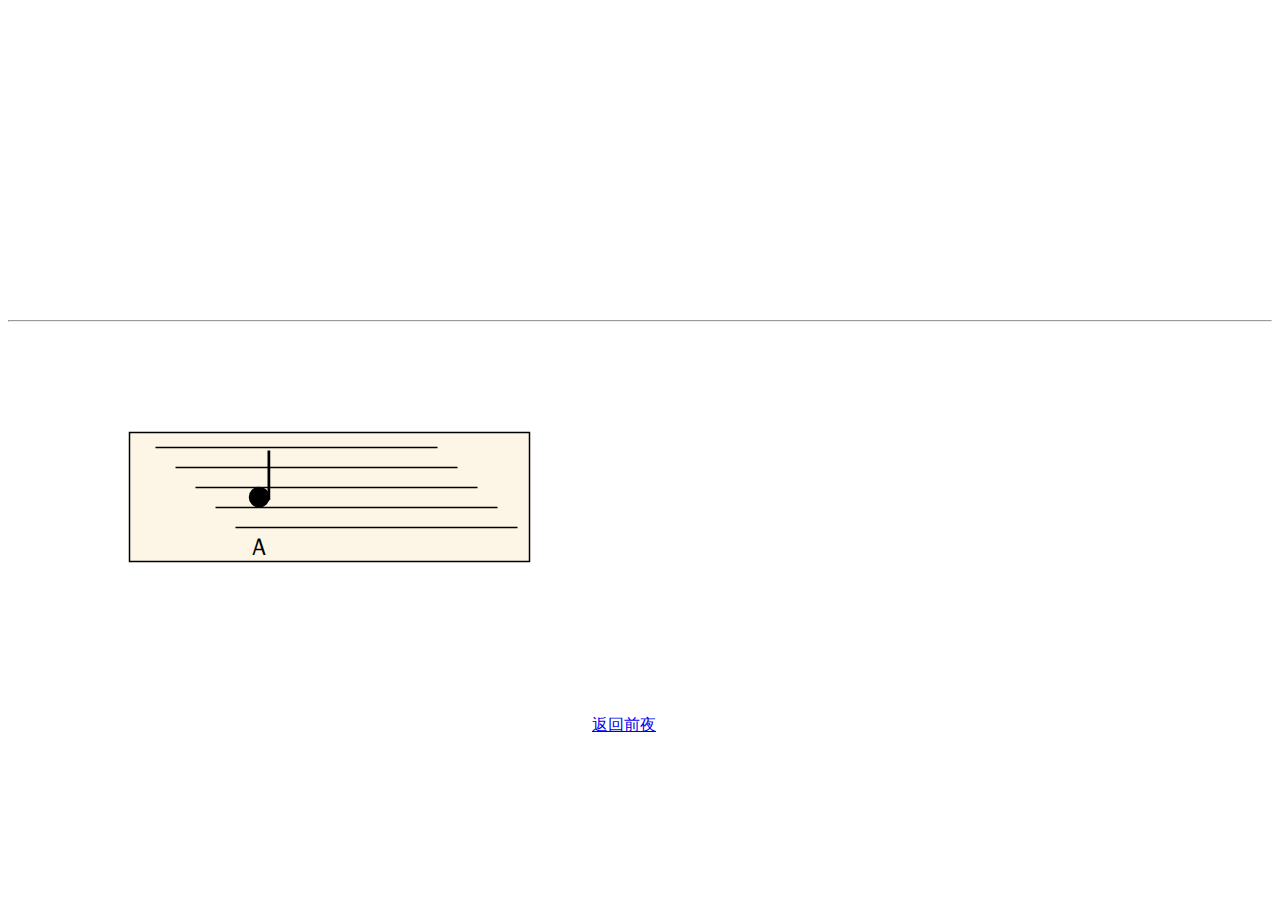
==== page1.html @ 2158dd5c "Add files via upload" ====
<!doctype html>

<html>
	<head>
		<title>Page Title</title>
		<meta charset="UTF-8">
		<meta name="viewport" content="initial-scale=1.0">
		<script src="https://d3js.org/d3.v3.min.js">
    </script>
    
    
	</head>

	<body>
	

	
<svg width="400" height="300">
       
</svg>
<script>
    
    var lastNum = 0;
var points = "10,10 "; 

for(var i=0; i<20; i++){
  var thisNum = random(20,300);
  
  points = points+(10+thisNum)+","+(10+12*(i+1))+" ";
  
  d3.select("svg")
    .append('circle')
    .attr({
    cx: 10+thisNum,
    cy: 10+12*(i+1),
    r: 3,
    fill: "red"
  });

  d3.select("svg")
    .append("text")
    .attr({
    x: thisNum+20,
    y: 25+12*i,
    "font-size": 12
  }).text(thisNum);
  lastNum = thisNum ;
}
points = points+"10,"+(21*12+10);

d3.select("svg")
    .append("polyline")
    .attr({
      "points": points,
      "fill": "rgba(0,0,0,0)",
      "stroke": "#333",
    });

function random(n,m){
  return Math.ceil(Math.random()*(m-n)+n);
}    

</script>



<hr>
  
   <svg width="580" height="400" xmlns="http://www.w3.org/2000/svg">
 <!-- Created with Method Draw - http://github.com/duopixel/Method-Draw/ -->
 <g>
  <title>background</title>
  <rect fill="#fff" id="canvas_background" height="402" width="582" y="-1" x="-1"/>
  <g display="none" overflow="visible" y="0" x="0" height="100%" width="100%" id="canvasGrid">
   <rect fill="url(#gridpattern)" stroke-width="0" y="0" x="0" height="100%" width="100%"/>
  </g>
 </g>
 <g>
  <title>Layer 1</title>
  <rect stroke="#000" id="svg_1" height="129" width="400" y="102.5" x="121.5" stroke-width="1.5" fill="#fdf5e6"/>
  <path id="svg_2" d="m152.5,121.5" opacity="0.5" stroke-width="1.5" stroke="#000" fill="#ffd4aa"/>
  <g id="svg_10">
   <line stroke-linecap="null" stroke-linejoin="null" id="svg_5" y2="197.5" x2="509.50709" y1="197.5" x1="227.5" fill-opacity="null" stroke-opacity="null" stroke-width="1.5" stroke="#000" fill="none"/>
   <line stroke-linecap="null" stroke-linejoin="null" id="svg_6" y2="117.5" x2="429.50709" y1="117.5" x1="147.5" fill-opacity="null" stroke-opacity="null" stroke-width="1.5" stroke="#000" fill="none"/>
   <line stroke-linecap="null" stroke-linejoin="null" id="svg_7" y2="137.5" x2="449.50709" y1="137.5" x1="167.5" fill-opacity="null" stroke-opacity="null" stroke-width="1.5" stroke="#000" fill="none"/>
   <line stroke-linecap="null" stroke-linejoin="null" id="svg_8" y2="157.5" x2="469.50709" y1="157.5" x1="187.5" fill-opacity="null" stroke-opacity="null" stroke-width="1.5" stroke="#000" fill="none"/>
   <line stroke-linecap="null" stroke-linejoin="null" id="svg_9" y2="177.5" x2="489.50709" y1="177.5" x1="207.5" fill-opacity="null" stroke-opacity="null" stroke-width="1.5" stroke="#000" fill="none"/>
  </g>
  <ellipse stroke="#000" ry="9.69118" rx="9.69118" id="svg_12" cy="167.16176" cx="251.19118" stroke-opacity="null" stroke-width="1.5" fill="#000000"/>
  <rect stroke="#000" id="svg_13" height="48.17647" width="1.23529" y="121.2647" x="260.26471" stroke-opacity="null" stroke-width="1.5" fill="#000000"/>
  <text xml:space="preserve" text-anchor="start" font-family="Helvetica, Arial, sans-serif" font-size="24" id="svg_15" y="224.5" x="238.5" stroke-opacity="null" stroke-width="0" stroke="#000" fill="#000000">Ａ</text>
 </g>
</svg>
    

<a href="index.html" target= "new">返回前夜</a>
  


	</body>
</html>
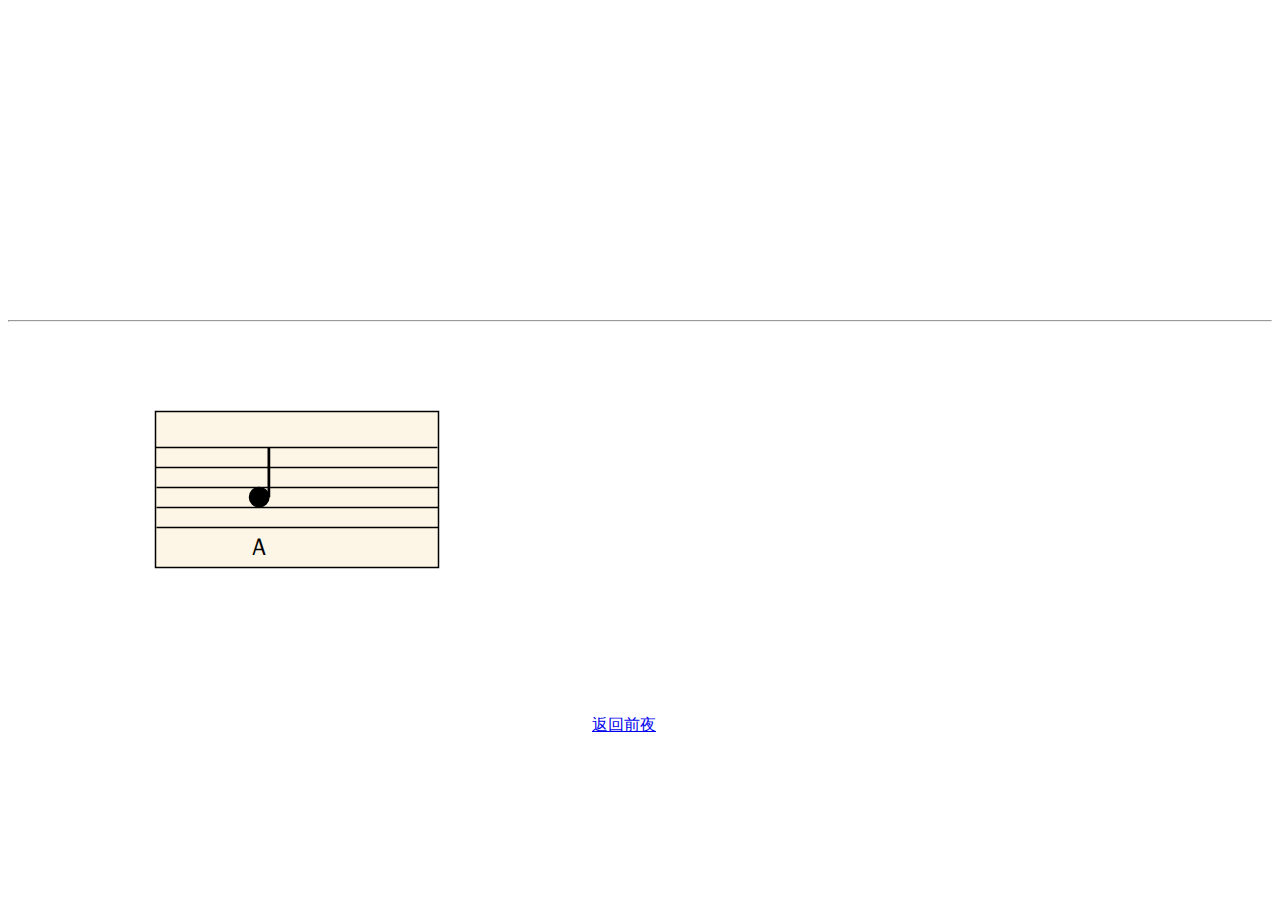
==== commit 5eec98c8: "Add files via upload" ====
--- a/page1.html
+++ b/page1.html
@@ -66,7 +66,7 @@
 
 <hr>
   
-   <svg width="580" height="400" xmlns="http://www.w3.org/2000/svg">
+  <svg width="580" height="400" xmlns="http://www.w3.org/2000/svg">
  <!-- Created with Method Draw - http://github.com/duopixel/Method-Draw/ -->
  <g>
   <title>background</title>
@@ -77,17 +77,15 @@
  </g>
  <g>
   <title>Layer 1</title>
-  <rect stroke="#000" id="svg_1" height="129" width="400" y="102.5" x="121.5" stroke-width="1.5" fill="#fdf5e6"/>
+  <rect stroke="#000" id="svg_1" height="156" width="283" y="81.5" x="147.5" stroke-width="1.5" fill="#fdf5e6"/>
   <path id="svg_2" d="m152.5,121.5" opacity="0.5" stroke-width="1.5" stroke="#000" fill="#ffd4aa"/>
-  <g id="svg_10">
-   <line stroke-linecap="null" stroke-linejoin="null" id="svg_5" y2="197.5" x2="509.50709" y1="197.5" x1="227.5" fill-opacity="null" stroke-opacity="null" stroke-width="1.5" stroke="#000" fill="none"/>
-   <line stroke-linecap="null" stroke-linejoin="null" id="svg_6" y2="117.5" x2="429.50709" y1="117.5" x1="147.5" fill-opacity="null" stroke-opacity="null" stroke-width="1.5" stroke="#000" fill="none"/>
-   <line stroke-linecap="null" stroke-linejoin="null" id="svg_7" y2="137.5" x2="449.50709" y1="137.5" x1="167.5" fill-opacity="null" stroke-opacity="null" stroke-width="1.5" stroke="#000" fill="none"/>
-   <line stroke-linecap="null" stroke-linejoin="null" id="svg_8" y2="157.5" x2="469.50709" y1="157.5" x1="187.5" fill-opacity="null" stroke-opacity="null" stroke-width="1.5" stroke="#000" fill="none"/>
-   <line stroke-linecap="null" stroke-linejoin="null" id="svg_9" y2="177.5" x2="489.50709" y1="177.5" x1="207.5" fill-opacity="null" stroke-opacity="null" stroke-width="1.5" stroke="#000" fill="none"/>
-  </g>
+  <line stroke-linecap="null" stroke-linejoin="null" id="svg_5" y2="197.5" x2="430.50709" y1="197.5" x1="148.5" fill-opacity="null" stroke-opacity="null" stroke-width="1.5" stroke="#000" fill="none"/>
+  <line stroke-linecap="null" stroke-linejoin="null" id="svg_6" y2="117.5" x2="429.50709" y1="117.5" x1="147.5" fill-opacity="null" stroke-opacity="null" stroke-width="1.5" stroke="#000" fill="none"/>
+  <line stroke-linecap="null" stroke-linejoin="null" id="svg_7" y2="137.5" x2="429.50709" y1="137.5" x1="147.5" fill-opacity="null" stroke-opacity="null" stroke-width="1.5" stroke="#000" fill="none"/>
+  <line stroke-linecap="null" stroke-linejoin="null" id="svg_8" y2="157.5" x2="430.50709" y1="157.5" x1="148.5" fill-opacity="null" stroke-opacity="null" stroke-width="1.5" stroke="#000" fill="none"/>
+  <line stroke-linecap="null" stroke-linejoin="null" id="svg_9" y2="177.5" x2="430.50709" y1="177.5" x1="148.5" fill-opacity="null" stroke-opacity="null" stroke-width="1.5" stroke="#000" fill="none"/>
   <ellipse stroke="#000" ry="9.69118" rx="9.69118" id="svg_12" cy="167.16176" cx="251.19118" stroke-opacity="null" stroke-width="1.5" fill="#000000"/>
-  <rect stroke="#000" id="svg_13" height="48.17647" width="1.23529" y="121.2647" x="260.26471" stroke-opacity="null" stroke-width="1.5" fill="#000000"/>
+  <rect stroke="#000" id="svg_13" height="48.17647" width="1.23529" y="118.2647" x="260.26471" stroke-opacity="null" stroke-width="1.5" fill="#000000"/>
   <text xml:space="preserve" text-anchor="start" font-family="Helvetica, Arial, sans-serif" font-size="24" id="svg_15" y="224.5" x="238.5" stroke-opacity="null" stroke-width="0" stroke="#000" fill="#000000">Ａ</text>
  </g>
 </svg>
